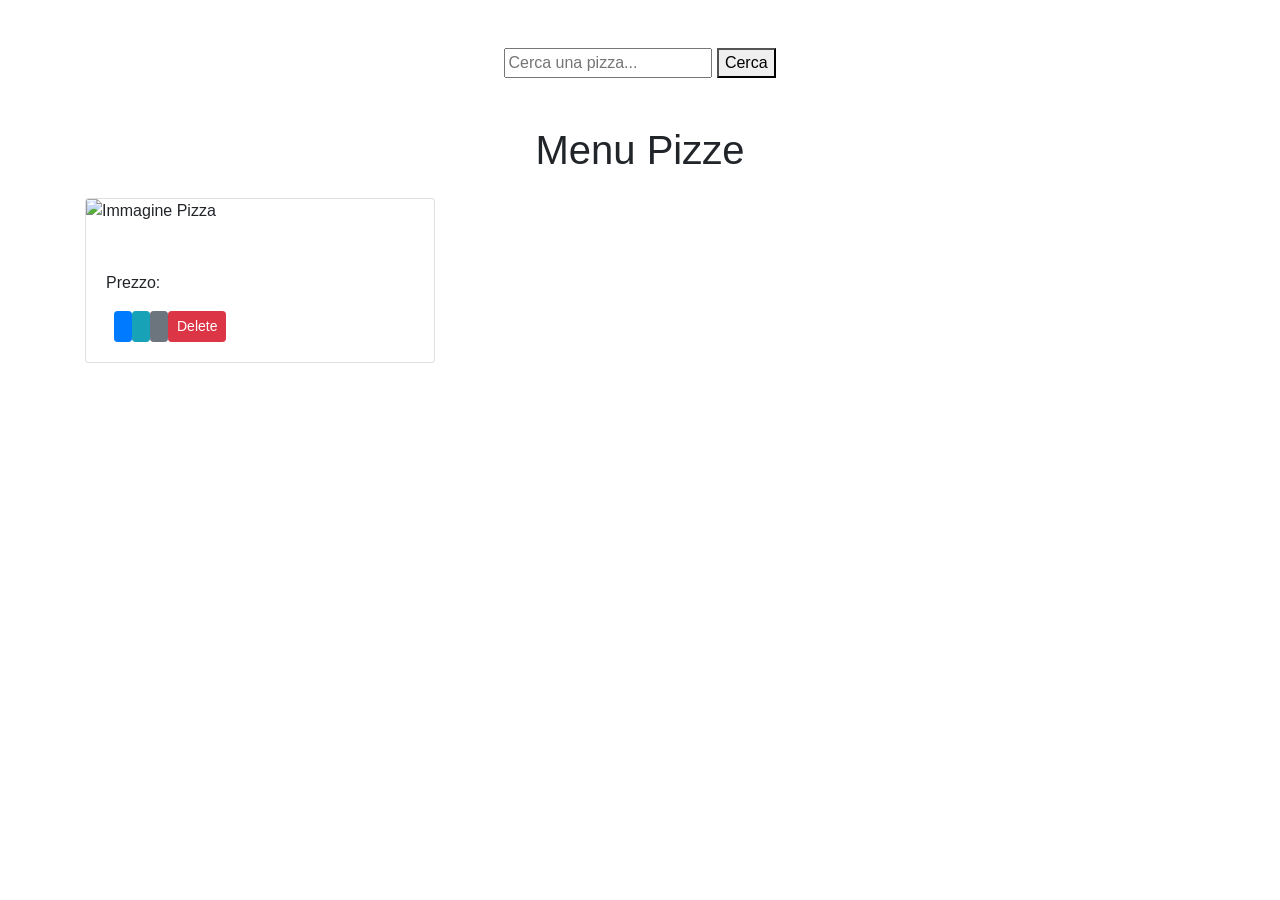
==== src/main/resources/templates/IndexPizze.html @ c054b063 "first commit" ====
<!DOCTYPE html>
<html xmlns:th="http://www.thymeleaf.org">
<head>
    <title>Menu Pizze</title>
    <link href="https://stackpath.bootstrapcdn.com/bootstrap/4.5.2/css/bootstrap.min.css" rel="stylesheet">

</head>
<body>
    <div th:replace="~{fragments/NavBar :: navbar}"></div>
  <div class="container text-center mt-5">
    <form action="pizze/search" method="get">
        <input type="text" name="name" placeholder="Cerca una pizza..." />
        <button type="submit">Cerca</button>
    </form> </div>

    <div class="container mt-5">
        <h1 class="text-center mb-4">Menu Pizze</h1>
        <div class="row">
            <!-- Itera sulle pizze con Thymeleaf -->
            <div th:each="pizza : ${pizze}" class="col-md-4 mb-4">
                <div class="card">
                    <!-- Mostra l'immagine della pizza -->
                    <img th:src="@{${pizza.foto}}" class="card-img-top" alt="Immagine Pizza">
                    <div class="card-body d-flex flex-column">
                        <!-- Mostra il nome della pizza -->
                        <h5 class="card-title" th:text="${pizza.name}"></h5>
                        <!-- Mostra la descrizione della pizza -->
                        <p class="card-text" th:text="${pizza.descrizione}"></p>
                        <!-- Mostra il prezzo della pizza -->
                        <p class="card-text">
                            Prezzo: <span th:text="${pizza.prezzo}"></span>
                        </p>
                       <div th:each="ingrediente : ${pizza.getIngredienti()}"><span th:text="${ingrediente.nameIngrediente}"></span> </div> 
                        <!-- Bottone per aggiungere la pizza al carrello -->
                         <div class="row ml-2">
                        <a class="btn btn-primary btn-sm" th:href="@{/pizze/{id} (id=${pizza.id})}" th:text="dettaglio"></a>
                        <a class="btn btn-info btn-sm" th:href="@{/pizze/edit/{id} (id=${pizza.id})}" th:text="Modify"></a>
                        <a class="btn btn-secondary btn-sm" th:href="@{/pizze/{id}/offerta (id=${pizza.id})}" th:text="Offerta"></a>
                        <form action="#" th:action="@{pizze/delete/{id}(id=${pizza.id})}" method="post">
                            <button class="btn btn-danger btn-sm" type="submit">Delete</button>
                        </form></div>


                    </div>
                </div>
            </div>
        </div>
    </div>

    <!-- Script di Bootstrap -->
    <script src="https://code.jquery.com/jquery-3.5.1.slim.min.js"></script>
    <script src="https://cdn.jsdelivr.net/npm/@popperjs/core@2.5.3/dist/umd/popper.min.js"></script>
    <script src="https://stackpath.bootstrapcdn.com/bootstrap/4.5.2/js/bootstrap.min.js"></script>
</body>
</html>
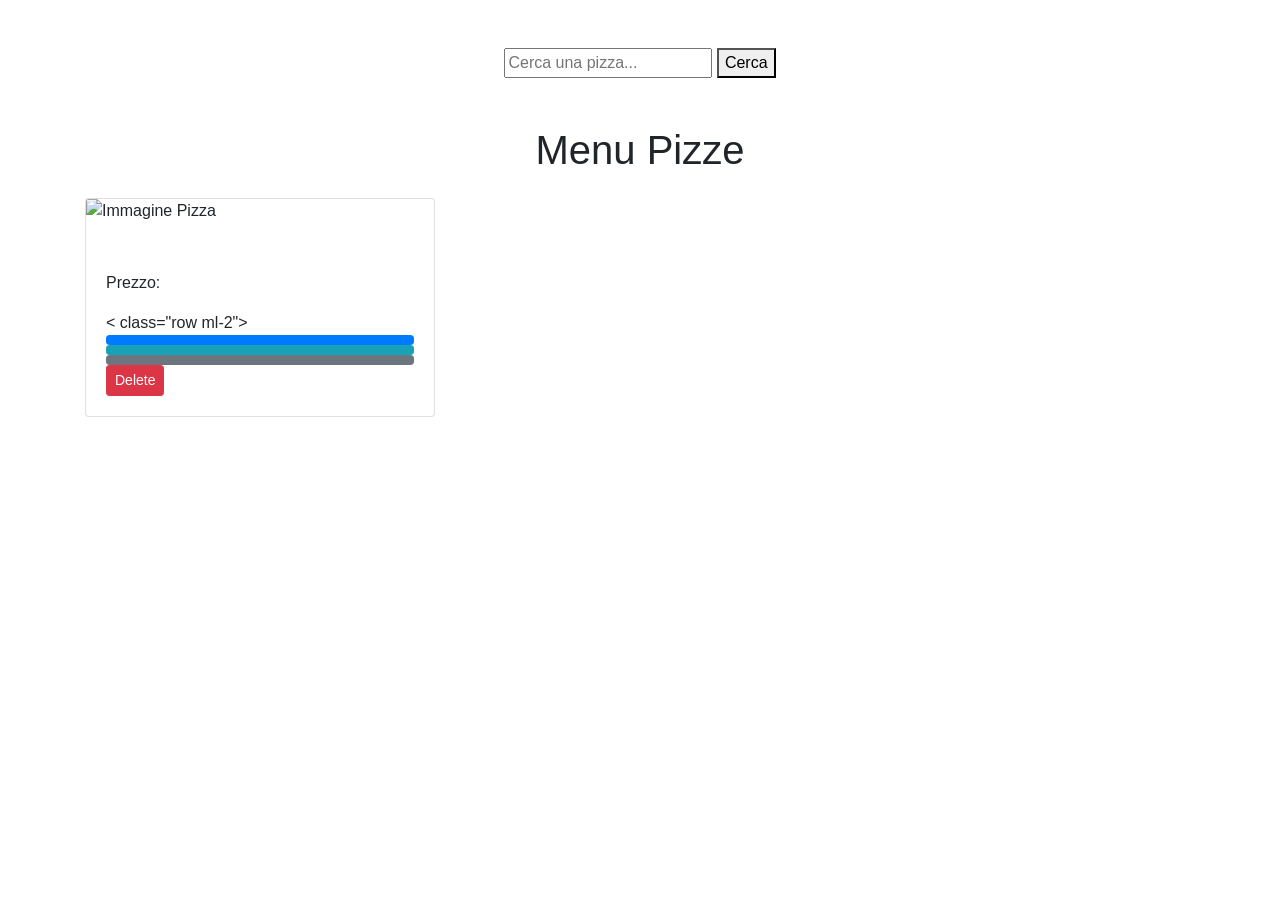
==== commit 5974db3e: "feat security fatto ma non mi fa fare login" ====
--- a/src/main/resources/templates/IndexPizze.html
+++ b/src/main/resources/templates/IndexPizze.html
@@ -32,12 +32,12 @@
                         </p>
                        <div th:each="ingrediente : ${pizza.getIngredienti()}"><span th:text="${ingrediente.nameIngrediente}"></span> </div> 
                         <!-- Bottone per aggiungere la pizza al carrello -->
-                         <div class="row ml-2">
+                         < class="row ml-2">
                         <a class="btn btn-primary btn-sm" th:href="@{/pizze/{id} (id=${pizza.id})}" th:text="dettaglio"></a>
-                        <a class="btn btn-info btn-sm" th:href="@{/pizze/edit/{id} (id=${pizza.id})}" th:text="Modify"></a>
-                        <a class="btn btn-secondary btn-sm" th:href="@{/pizze/{id}/offerta (id=${pizza.id})}" th:text="Offerta"></a>
+                        <a sec:authorize="hasAutority('ADMIN')" class="btn btn-info btn-sm" th:href="@{/pizze/edit/{id} (id=${pizza.id})}" th:text="Modify"></a>
+                        <a  sec:authorize="hasAutority('ADMIN')" class="btn btn-secondary btn-sm" th:href="@{/pizze/{id}/offerta (id=${pizza.id})}" th:text="Offerta"></a>
                         <form action="#" th:action="@{pizze/delete/{id}(id=${pizza.id})}" method="post">
-                            <button class="btn btn-danger btn-sm" type="submit">Delete</button>
+                            <button sec:authorize="hasAutority('ADMIN')" class="btn btn-danger btn-sm" type="submit">Delete</button>
                         </form></div>
 
 
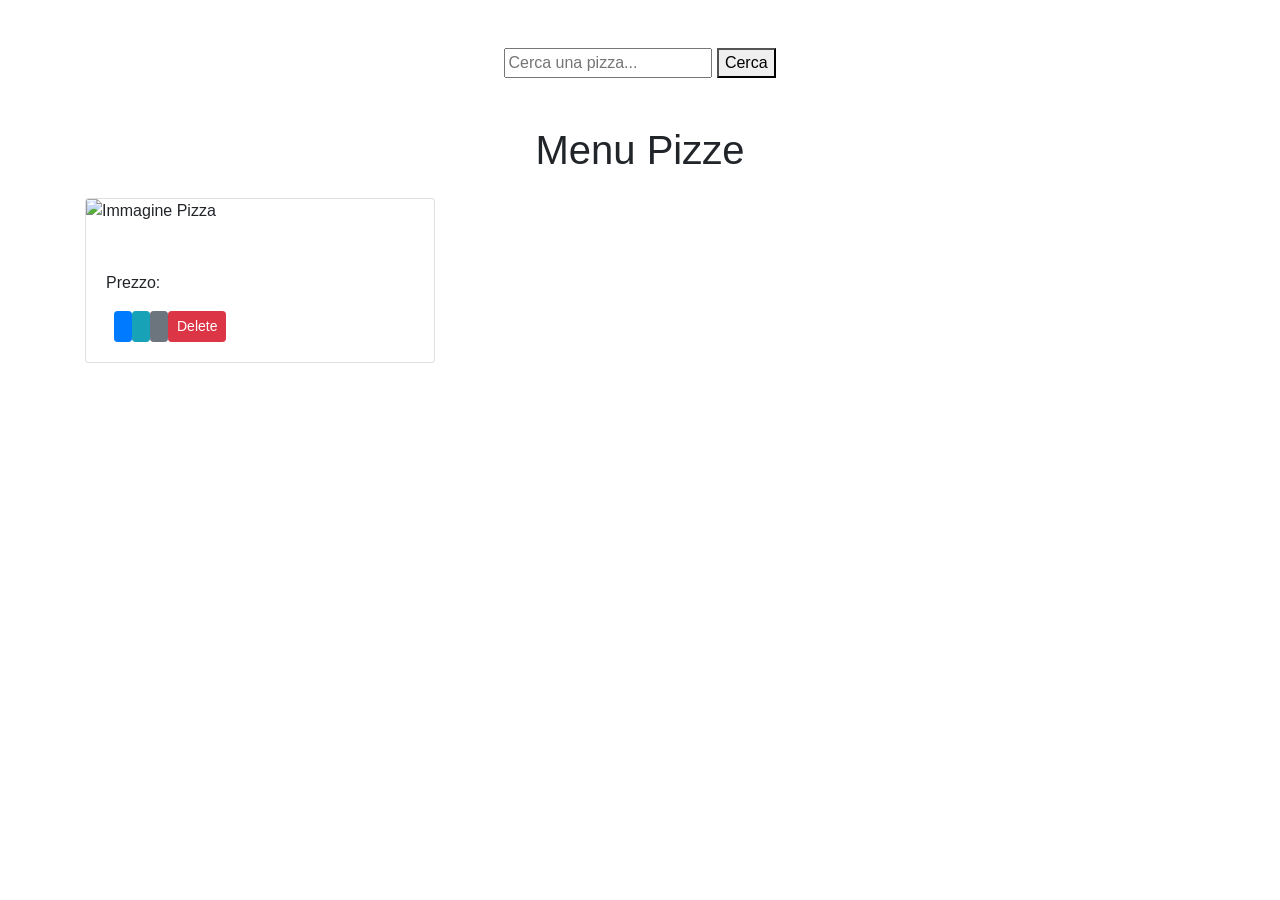
==== commit f9be2994: "feat: sistemata la security" ====
--- a/src/main/resources/templates/IndexPizze.html
+++ b/src/main/resources/templates/IndexPizze.html
@@ -32,12 +32,12 @@
                         </p>
                        <div th:each="ingrediente : ${pizza.getIngredienti()}"><span th:text="${ingrediente.nameIngrediente}"></span> </div> 
                         <!-- Bottone per aggiungere la pizza al carrello -->
-                         < class="row ml-2">
+                         <div class="row ml-2">
                         <a class="btn btn-primary btn-sm" th:href="@{/pizze/{id} (id=${pizza.id})}" th:text="dettaglio"></a>
-                        <a sec:authorize="hasAutority('ADMIN')" class="btn btn-info btn-sm" th:href="@{/pizze/edit/{id} (id=${pizza.id})}" th:text="Modify"></a>
-                        <a  sec:authorize="hasAutority('ADMIN')" class="btn btn-secondary btn-sm" th:href="@{/pizze/{id}/offerta (id=${pizza.id})}" th:text="Offerta"></a>
+                        <a  sec:authorize="hasAuthority('ADMIN')" class="btn btn-info btn-sm" th:href="@{/pizze/edit/{id} (id=${pizza.id})}" th:text="Modify"></a>
+                        <a sec:authorize="hasAuthority('ADMIN')"  class="btn btn-secondary btn-sm" th:href="@{/pizze/{id}/offerta (id=${pizza.id})}" th:text="Offerta"></a>
                         <form action="#" th:action="@{pizze/delete/{id}(id=${pizza.id})}" method="post">
-                            <button sec:authorize="hasAutority('ADMIN')" class="btn btn-danger btn-sm" type="submit">Delete</button>
+                            <button sec:authorize="hasAuthority('ADMIN')" class="btn btn-danger btn-sm" type="submit">Delete</button>
                         </form></div>
 
 
